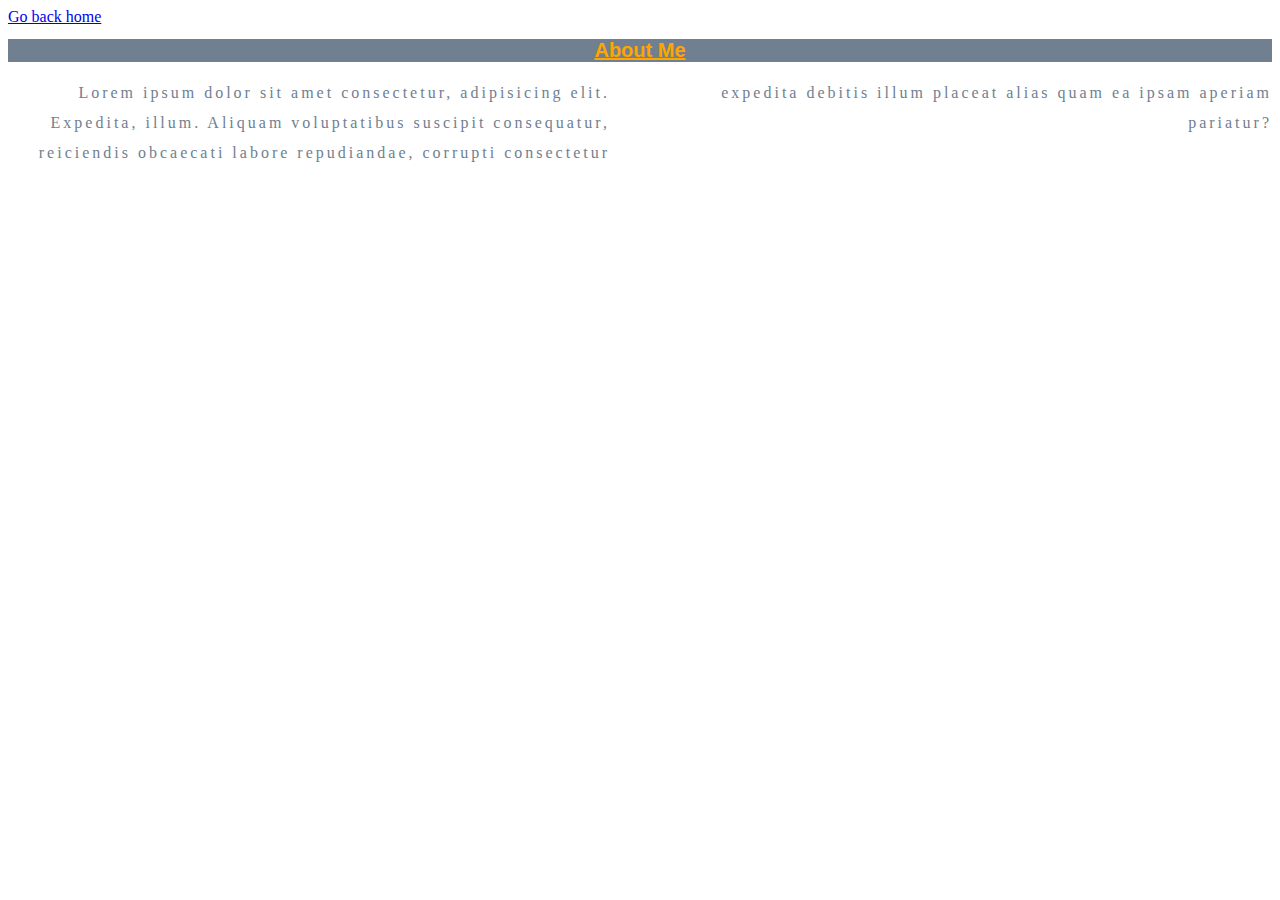
==== about.html @ fef26f06 "everything" ====
<!DOCTYPE html>
<html lang="en">

<head>
    <title>CSS Basics</title>
    <link rel="stylesheet" href="css/main.css">
</head>

<body>
    <a href="index.html">Go back home</a>
    <h1>About Me</h1>
    <p>Lorem ipsum dolor sit amet consectetur, adipisicing elit. Expedita, illum. Aliquam voluptatibus suscipit
        consequatur, reiciendis obcaecati labore repudiandae, corrupti consectetur expedita debitis illum placeat alias
        quam ea ipsam aperiam pariatur?</p>
</body>

</html>
---- css/main.css ----
h1 {
    color: orange;
    background-color: slategray;
    font-size: 20px;
    text-decoration: underline;
    font-family: Arial, Helvetica, sans-serif;
    text-align: center;
}
p {
    color: slategray;
    text-align: right;
    line-height: 30px;
    letter-spacing: 3px;
    column-count: 2;
    column-gap: 60px;
}
ul {
    /*border-width: 4px;
    border-style: solid;
    border-color: crimson;*/
    /*border: 4px solid crimson;*/
    border-bottom: 4px solid crimson;
    border-left: 8px dashed crimson;
}
li {
    list-style-type:none;
}
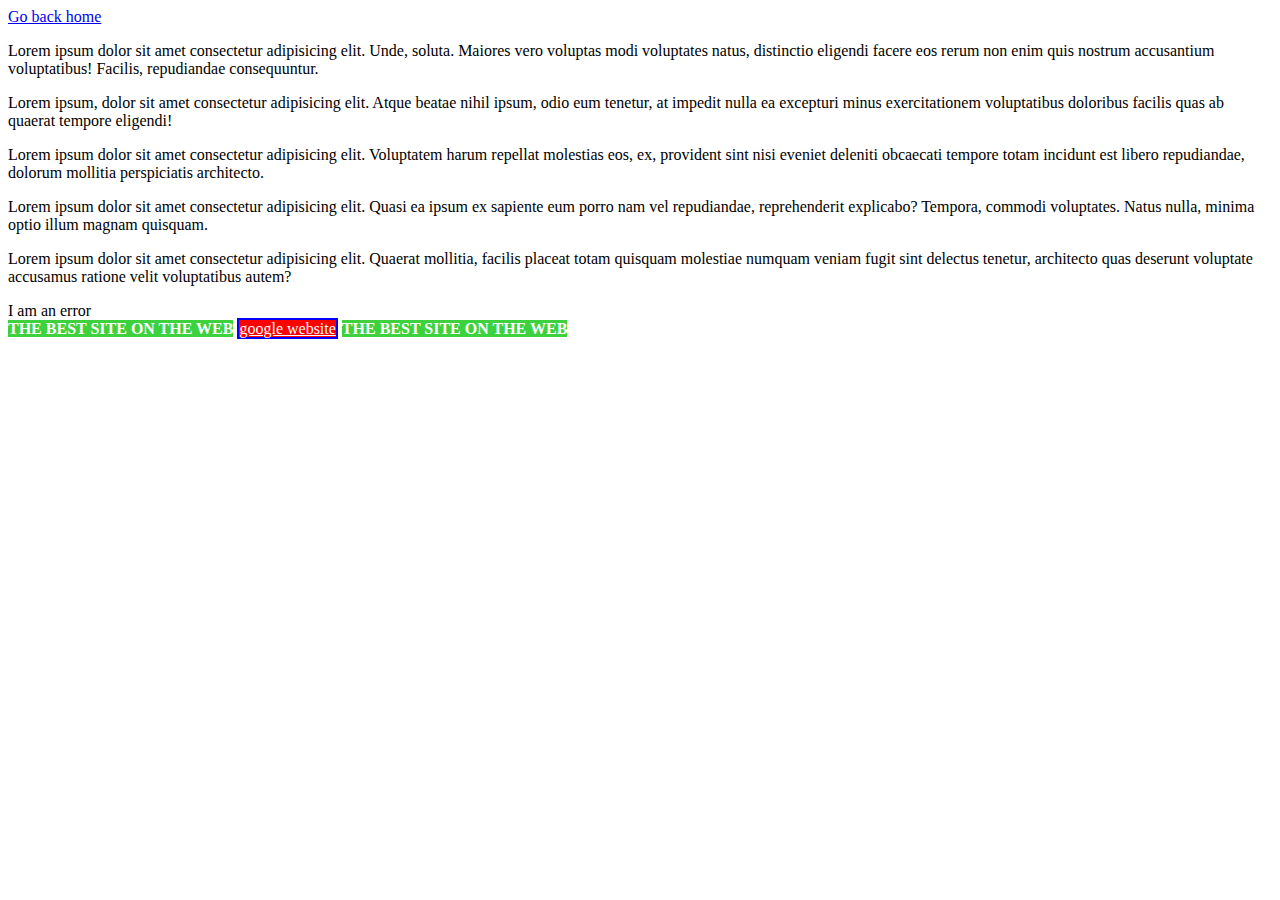
==== commit 4749696a: "Classes and Selectors" ====
--- a/about.html
+++ b/about.html
@@ -8,10 +8,27 @@
 
 <body>
     <a href="index.html">Go back home</a>
-    <h1>About Me</h1>
-    <p>Lorem ipsum dolor sit amet consectetur, adipisicing elit. Expedita, illum. Aliquam voluptatibus suscipit
-        consequatur, reiciendis obcaecati labore repudiandae, corrupti consectetur expedita debitis illum placeat alias
-        quam ea ipsam aperiam pariatur?</p>
+
+    <div id="content">
+        <p>Lorem ipsum dolor sit amet consectetur adipisicing elit. Unde, soluta. Maiores vero voluptas modi voluptates
+            natus, distinctio eligendi facere eos rerum non enim quis nostrum accusantium voluptatibus! Facilis,
+            repudiandae consequuntur.</p>
+        <p class="error">Lorem ipsum, dolor sit amet consectetur adipisicing elit. Atque beatae nihil ipsum, odio eum tenetur, at
+            impedit nulla ea excepturi minus exercitationem voluptatibus doloribus facilis quas ab quaerat tempore
+            eligendi!</p>
+        <p class="success">Lorem ipsum dolor sit amet consectetur adipisicing elit. Voluptatem harum repellat molestias eos, ex,
+            provident sint nisi eveniet deleniti obcaecati tempore totam incidunt est libero repudiandae, dolorum
+            mollitia perspiciatis architecto.</p>
+        <p class="success feedback">Lorem ipsum dolor sit amet consectetur adipisicing elit. Quasi ea ipsum ex sapiente eum porro nam vel
+            repudiandae, reprehenderit explicabo? Tempora, commodi voluptates. Natus nulla, minima optio illum magnam
+            quisquam.</p>
+    </div>
+    <p>Lorem ipsum dolor sit amet consectetur adipisicing elit. Quaerat mollitia, facilis placeat totam quisquam molestiae numquam veniam fugit sint delectus tenetur, architecto quas deserunt voluptate accusamus ratione velit voluptatibus autem?</p>
+    <div class="error">I am an error</div>
+
+    <a href="https://www.thenetninja.co.uk">the best site on the web</a>
+    <a href="https://www.google.com">google website</a>
+    <a href="https://www.thenetninja.co.uk">the best site on the web</a>
 </body>
 
 </html>--- a/css/main.css
+++ b/css/main.css
@@ -1,4 +1,4 @@
-h1 {
+/* h1 {
     color: orange;
     background-color: slategray;
     font-size: 20px;
@@ -15,13 +15,57 @@
     column-gap: 60px;
 }
 ul {
-    /*border-width: 4px;
+    border-width: 4px;
     border-style: solid;
-    border-color: crimson;*/
-    /*border: 4px solid crimson;*/
-    border-bottom: 4px solid crimson;
-    border-left: 8px dashed crimson;
+    border-color: crimson;
+    border: 4px solid crimson;
+    border-bottom: 4px dashed crimson;
+    border-left: 8px dashed #2cb1ee;
 }
 li {
-    list-style-type:none;
-}+    list-style-type: none;
+    text-shadow: 2px 2px lightgray; 
+    text-shadow: 2px 2px #E9E9E9;
+} */
+/* span {
+    display: inline-block;
+    margin: 20px;
+    padding: 20px;
+}
+div { */
+    /* display: inline; */
+    /* border: 2px solid crimson;
+    margin: 20px;
+    padding: 20px;
+} */
+
+
+
+/* p.error {
+    color: red;
+}
+p.success {
+    color: rgb(65, 201, 65);
+}
+p.success.feedback {
+    border: 1px dashed rgb(65, 201, 65);
+}
+div#content {
+    background-color: #ebebeb;
+    padding: 20px;
+} */
+/* div .error {
+    color: red;
+} */
+a[href*="thenetninja"] {
+    background-color: #3dd13d;
+    color: white;
+    text-decoration: none;
+    font-weight: bold;
+    text-transform: uppercase;
+}
+a[href$=".com"] {
+    color: white;
+    background: red;
+    border: 2px solid blue;
+}
